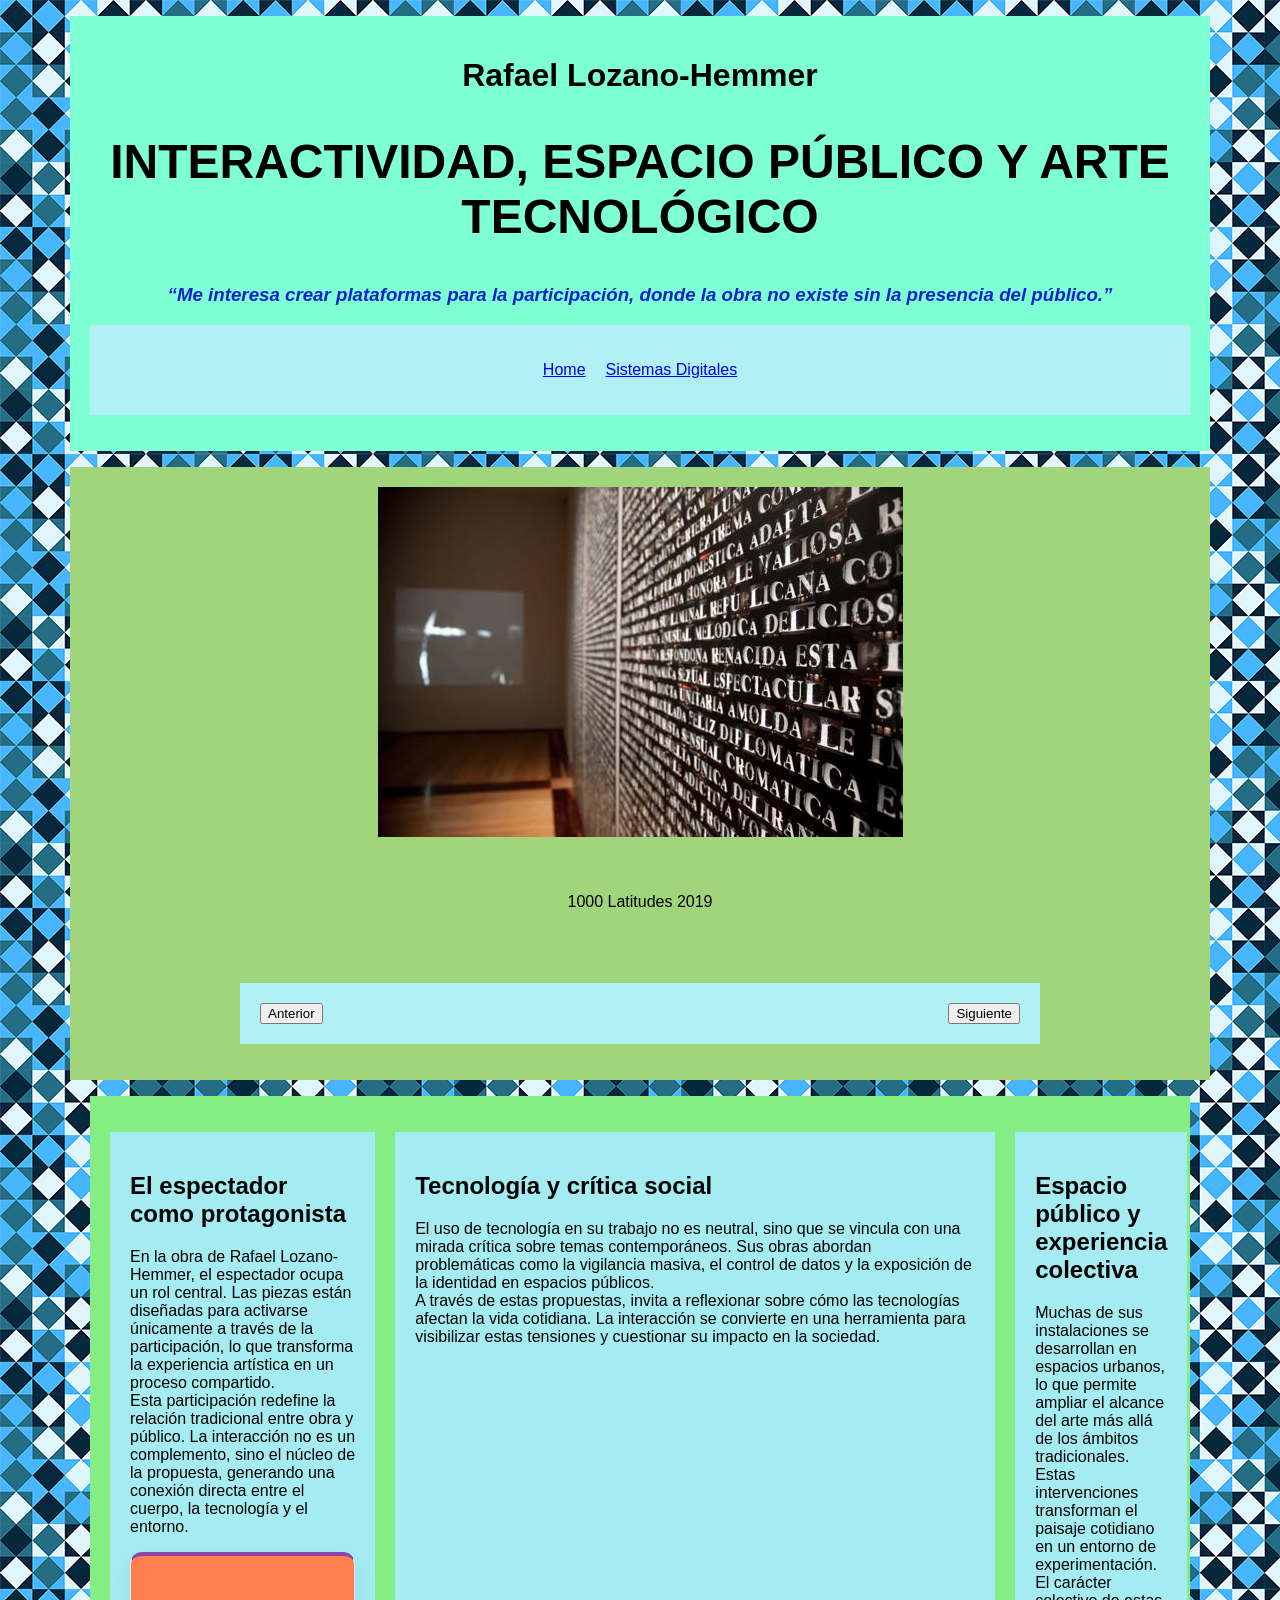
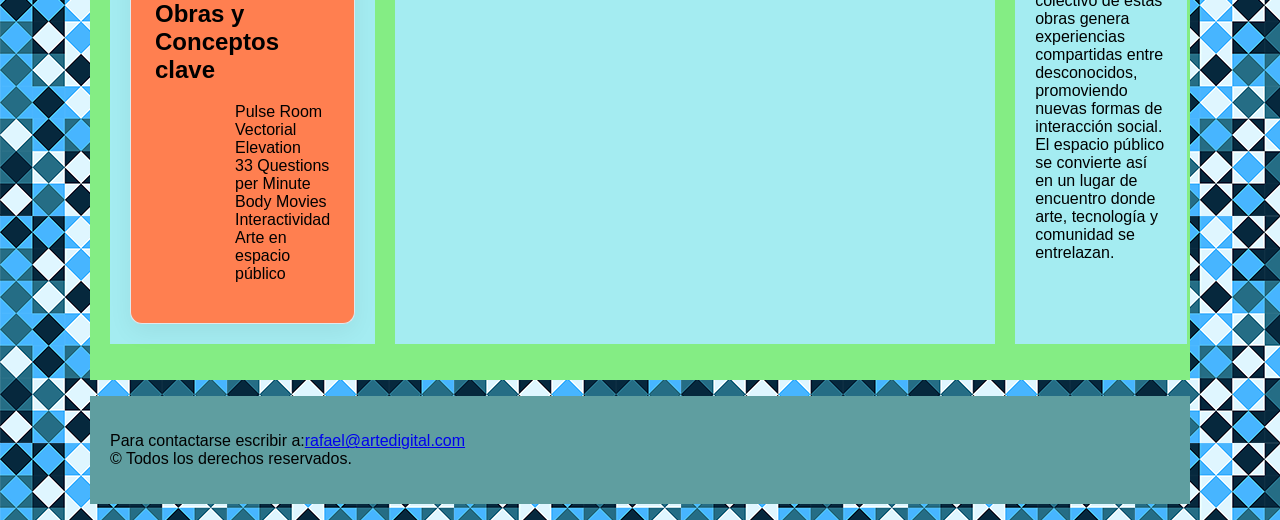
==== obras.html @ 2960396d "Create obras.html" ====
<!DOCTYPE html>
<html lang="es">
  <head>
    <meta charset="UTF-8" />
    <meta name="viewport" content="width=device-width, initial-scale=1.0" />
    <title>2doParcial-Recup-Marcolini-Tema3-main</title>
    <link rel="stylesheet" href="../css/estilos.css" />
    <link rel="preconnect" href="https://fonts.google.com/specimen/Abel" />
  </head>
  <body>
    <header>
      <h1>Rafael Lozano-Hemmer</h1>
      <h2 class="primer-titulo">
        Interactividad, espacio público y arte tecnológico
      </h2>
      <h3 id="frase">
        “Me interesa crear plataformas para la participación, donde la obra no
        existe sin la presencia del público.”
      </h3>

      <nav>
        <ul>
          <li><a href="index.html">Home</a></li>
          <li><a href="sistemas.html">Sistemas Digitales</a></li>
        </ul>
      </nav>
    </header>

    <!-- Galería de imágenes -->
    <div class="contenedor-imagenes">
      <section class="slider-container" aria-label="Galería de imágenes">
        <ul class="slides-list">
          <li class="slide active">
            <img src="img/1000_latitudes.jpg" alt="1000 Latitudes" />
            <div class="slide-info">
              <p class="obra">
                1000 Latitudes<time datetime="2019"> 2019</time>
              </p>
            </div>
          </li>
          <li class="slide">
            <img src="img/1984x1984.jpg" alt="1984x1984" />
            <div class="slide-info">
              <p class="obra">1984x1984<time datetime="2018"> 2018</time></p>
            </div>
          </li>
          <li class="slide">
            <img src="img/una-grieta.jpg" alt="Una Grieta" />
            <div class="slide-info">
              <p class="obra">
                Una Grieta en el reloj de arena<time datetime="2021">
                  2021</time
                >
              </p>
            </div>
          </li>
          <li class="slide">
            <img src="img/aereos.jpg" alt="Noticieros aéreos" />
            <div class="slide-info">
              <p class="obra">
                Noticieros aéreos<time datetime="2023"> 2023</time>
              </p>
            </div>
          </li>
          <li class="slide">
            <img src="img/suspension.jpg" alt="Suspensión amodal" />
            <div class="slide-info">
              <p class="obra">
                Suspensión amodal<time datetime="2003"> 2003</time>
              </p>
            </div>
          </li>
          <li class="slide">
            <img src="img/Apostasis.jpg" alt="Apostasis" />
            <div class="slide-info">
              <p class="obra">Apostasis<time datetime="2008"> 2008</time></p>
            </div>
          </li>
          <li class="slide">
            <img
              src="img/Interseccion.jpg"
              alt="Intersección articulada 2011"
            />
            <div class="slide-info">
              <p class="obra">
                Intersección articulada<time datetime="2011"> 2011</time>
              </p>
            </div>
          </li>
          <li class="slide">
            <img src="img/lozano-hemmer-3.jpg" alt="Pulse Topology" />
            <div class="slide-info">
              <p class="obra">
                Pulse Topology<time datetime="2022"> 2022</time>
              </p>
            </div>
          </li>
          <li class="slide">
            <img src="img/lozano-hemmer-1.jpg" alt="Vicius" />
            <div class="slide-info">
              <p class="obra">
                Vicius Circular Brathing<time datetime="2013"> 2013</time>
              </p>
            </div>
          </li>
        </ul>

        <nav class="slider-controls">
          <button type="button" class="btn-prev" aria-label="Imagen anterior">
            Anterior
          </button>
          <button type="button" class="btn-next" aria-label="Siguiente imagen">
            Siguiente
          </button>
        </nav>
      </section>
    </div>

    <main class="contenedor-columnas">
      <!--COLUMNA 1-->
      <div class="columna1">
        <section>
          <h2>El espectador como protagonista</h2>
          <p>
            En la obra de Rafael Lozano-Hemmer, el espectador ocupa un rol
            central. Las piezas están diseñadas para activarse únicamente a
            través de la participación, lo que transforma la experiencia
            artística en un proceso compartido.<br />

            Esta participación redefine la relación tradicional entre obra y
            público. La interacción no es un complemento, sino el núcleo de la
            propuesta, generando una conexión directa entre el cuerpo, la
            tecnología y el entorno.
          </p>
          <aside class="lista-obras">
            <h2>Obras y Conceptos clave</h2>
            <ul>
              <ol>
                Pulse Room
              </ol>
              <ol>
                Vectorial Elevation
              </ol>
              <ol>
                33 Questions per Minute
              </ol>
              <ol>
                Body Movies
              </ol>
              <ol>
                Interactividad
              </ol>
              <ol>
                Arte en espacio público
              </ol>
            </ul>
          </aside>
        </section>
      </div>

      <!--COLUMNA 2-->
      <div class="columna2">
        <section>
          <h2>Tecnología y crítica social</h2>
          <p>
            El uso de tecnología en su trabajo no es neutral, sino que se
            vincula con una mirada crítica sobre temas contemporáneos. Sus obras
            abordan problemáticas como la vigilancia masiva, el control de datos
            y la exposición de la identidad en espacios públicos.<br />

            A través de estas propuestas, invita a reflexionar sobre cómo las
            tecnologías afectan la vida cotidiana. La interacción se convierte
            en una herramienta para visibilizar estas tensiones y cuestionar su
            impacto en la sociedad.
          </p>

          <iframe
            width="560"
            height="315"
            src="https://www.youtube.com/embed/jTzojcaanDs?si=xQDPUKdVbat7E4q7"
            title="YouTube video player"
            frameborder="0"
            allow="accelerometer; autoplay; clipboard-write; encrypted-media; gyroscope; picture-in-picture; web-share"
            referrerpolicy="strict-origin-when-cross-origin"
            allowfullscreen
          ></iframe>
        </section>
      </div>

      <!--COLUMNA 3-->
      <div class="columna2">
        <section>
          <h2>Espacio público y experiencia colectiva</h2>
          <p>
            Muchas de sus instalaciones se desarrollan en espacios urbanos, lo
            que permite ampliar el alcance del arte más allá de los ámbitos
            tradicionales. Estas intervenciones transforman el paisaje cotidiano
            en un entorno de experimentación.<br />

            El carácter colectivo de estas obras genera experiencias compartidas
            entre desconocidos, promoviendo nuevas formas de interacción social.
            El espacio público se convierte así en un lugar de encuentro donde
            arte, tecnología y comunidad se entrelazan.
          </p>
        </section>
      </div>
    </main>

    <footer>
      <p>
        Para contactarse escribir a:<a href="mailto:rafael@artedigital.com"
          >rafael@artedigital.com</a
        ><br />
        &copy; Todos los derechos reservados.
      </p>
    </footer>

    <!-- conecta con los archivo js -->
    <script src="js/script2.js"></script>
  </body>
</html>
---- css/estilos.css ----
body {
  background-image: url("../img/fondo.png"); /* imagen de fondo  solicitada */
  font-family: "Barlow", sans-serif; /* Conectada la tipografía solicitada */
}

.contenedor-columnas {
  display: flex; /* Activa el Flexbox */
  gap: 20px;
  width: 100%;
  box-sizing: border-box;
  padding: 20px;
}

.columna {
  flex: 1;
  background-color: #a4ecf1;
  padding: 10px;
}

.columna1 {
  flex: 2; /* columna más ancha pag 2 y 3 */
  background-color: #a4ecf1;
}

.columna2 {
  flex: 1; /* columna más angosta pág 2 y 3 */
  background-color: #a4ecf1;
}

.lista-obras {
  background: coral;
  align-items: center;
  border-radius: 12px;
  padding: 1.5rem;
  box-shadow: 0 8px 24px rgba(0, 0, 0, 0.06);
  border: 1px solid #e1e8ed;
  border-top: 4px solid #8e44ad; /* Color de acento para destacar */
}

.imagen {
  width: 60%;
  height: 60%;
  display: block;
  text-align: center;
}

.imagen-inicio {
  width: 100%;
  height: auto;
  display: block;
  margin: 0 auto;
  text-align: center;
}

.slider-container {
  max-width: 800px;
  margin: 0 auto;
  position: relative;
  text-align: center;
}

/* Reset de la lista HTML */
.slides-list {
  list-style: none;
  padding: 0;
  margin: 0;
  position: relative;
}

/* Estado por defecto y visibilidad */
.slide {
  display: none;
}

.slide.active {
  display: inline-block;
  position: relative;
  text-align: center;
}

/* Estilos de la info de la obra */
.slide-info {
  position: inherit;
  font-size: medium;
  padding: 0, 50px 0;
  text-align: center;
}

.obra-year {
  margin: 4px 0 0 0;
  font-size: 2rem;
  color: #666666;
}

.slider-controls {
  display: flex;
  justify-content: space-between;
  margin-top: 20px;
}

header {
  background-color: aquamarine;
  margin: 1em auto 1em auto;
  max-width: 1100px;
  padding: 20px;
}

nav {
  background-color: #b1f1f6;
  margin: 1em auto 1em auto;
  max-width: 1100px;
  padding: 20px;
}

nav ul {
  list-style-type: none;
  padding: 0;
  display: flex;
  justify-content: center;
  gap: 20px;
}

div {
  background-color: rgb(161, 213, 124);
  margin: 1em auto 1em auto;
  max-width: 1100px;
  padding: 20px;
}

main {
  background-color: rgb(132, 237, 132);
  margin: 1em auto 1em auto;
  max-width: 1100px;
  padding: 20px;
  box-sizing: border-box;
}

h1 {
  text-align: center;
  font-size: 2em;
  margin-bottom: 0em;
}

h2.primer-titulo {
  text-align: center;
  font-size: 3em;
  text-transform: uppercase;
}

#frase {
  text-align: center;
  color: rgb(15, 34, 204);
  font-size: 1, 5em;
  font-style: italic;
  margin-bottom: 1em;
}

.contenedor-dato {
  background: #ffffff;
  padding: 2rem;
  border-radius: 12px;
  box-shadow: 0 4px 20px rgba(0, 0, 0, 0.08);
  max-width: 400px;
  width: 90%;
  text-align: center;
}

.contenedor-dato h2 {
  color: #2c3e50;
  margin-bottom: 1.5rem;
  font-size: 1.5rem;
}

.tarjeta-dato {
  background-color: #eef2f7;
  border-left: 4px solid #3498db;
  padding: 1.25rem;
  border-radius: 6px;
  min-height: 100px;
  display: flex;
  align-items: center;
  justify-content: center;
  margin-bottom: 1.5rem;
}

.texto-dato {
  color: #34495e;
  font-size: 1rem;
  line-height: 1.5;
  transition: opacity 0.2s ease-in-out;
}

.boton-dato {
  background-color: #3498db;
  color: #ffffff;
  border: none;
  padding: 0.75rem 1.5rem;
  font-size: 1rem;
  font-weight: 600;
  border-radius: 6px;
  cursor: pointer;
  transition: background-color 0.2s ease, transform 0.1s ease;
}

.boton-dato:hover {
  background-color: #2980b9;
}

.boton-dato:active {
  transform: scale(0.98);
}

footer {
  background-color: cadetblue;
  margin: 1em auto 1em auto;
  max-width: 1100px;
  padding: 20px;
  box-sizing: border-box;
}
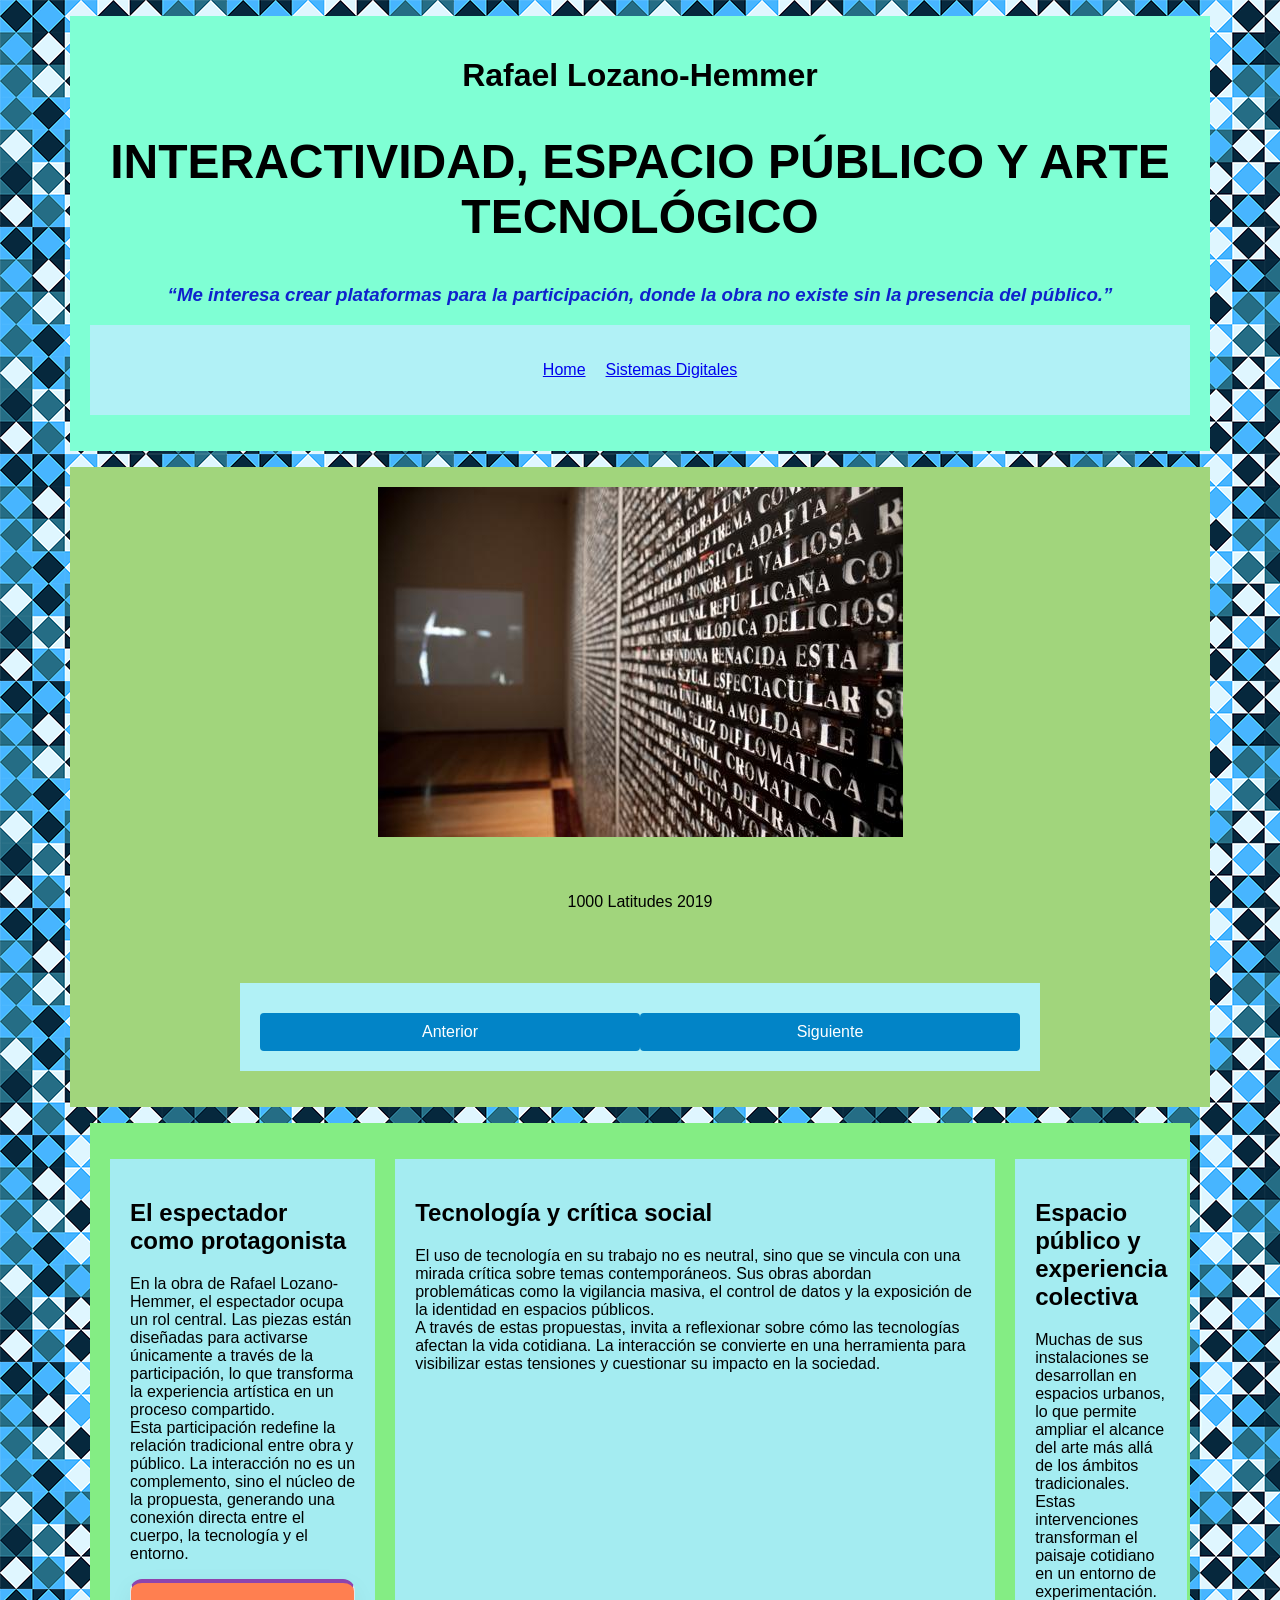
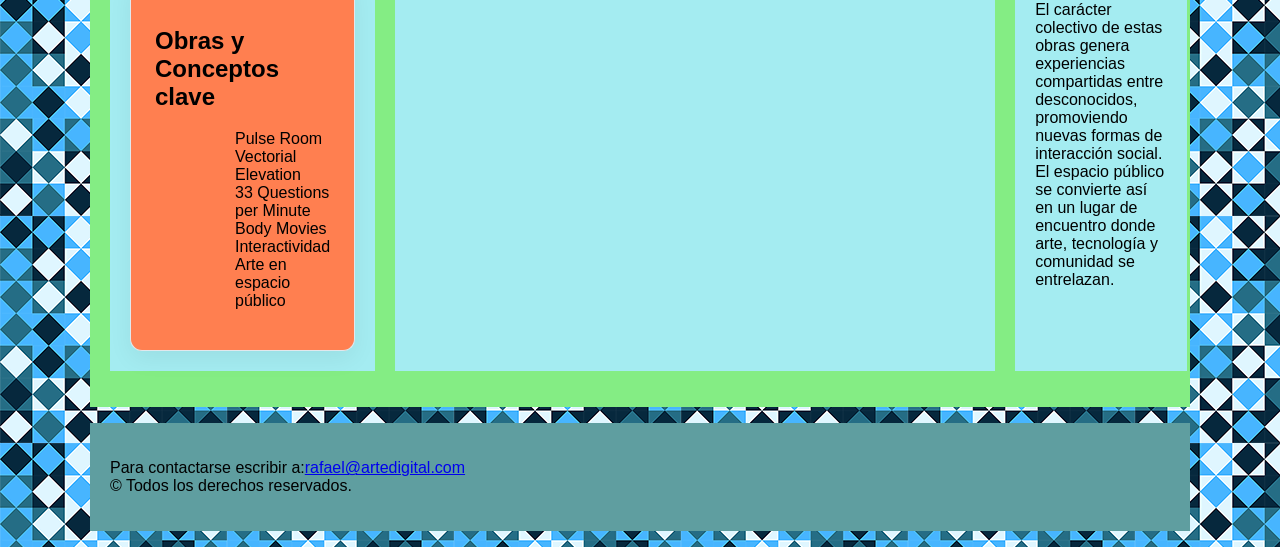
==== commit 908c1270: "Update obras.html" ====
--- a/obras.html
+++ b/obras.html
@@ -216,6 +216,6 @@
     </footer>
 
     <!-- conecta con los archivo js -->
-    <script src="js/script2.js"></script>
+    <script src="js/script2-fotos.js"></script>
   </body>
 </html>
--- a/css/estilos.css
+++ b/css/estilos.css
@@ -160,7 +160,7 @@
   padding: 2rem;
   border-radius: 12px;
   box-shadow: 0 4px 20px rgba(0, 0, 0, 0.08);
-  max-width: 400px;
+  max-width: 280px;
   width: 90%;
   text-align: center;
 }
@@ -210,6 +210,71 @@
   transform: scale(0.98);
 }
 
+.card {
+  background: #3d5783;
+  padding: 20px;
+  border-radius: 8px;
+  margin-bottom: 20px;
+}
+
+.bloque-obra {
+  background: #3d5783;
+  padding: 15px;
+  margin-bottom: 15px;
+  border-radius: 6px;
+}
+
+label {
+  display: block;
+  margin: 8px 0 4px;
+  font-size: 0.9rem;
+}
+
+input {
+  width: 100%;
+  padding: 8px;
+  margin-bottom: 8px;
+  background: #1e293b;
+  border: 1px solid #475569;
+  color: #fff;
+  border-radius: 4px;
+  box-sizing: border-box;
+}
+
+button {
+  background: #0284c7;
+  color: white;
+  border: none;
+  padding: 10px 15px;
+  border-radius: 4px;
+  cursor: pointer;
+  width: 100%;
+  font-size: 1rem;
+  margin-top: 10px;
+}
+
+button:hover {
+  background: #0369a1;
+}
+
+.btn-reset {
+  background: #dc7e26;
+}
+
+.btn-reset:hover {
+  background: #b9681c;
+}
+
+.oculto {
+  display: none;
+}
+
+hr {
+  border: 0;
+  border-top: 1px solid #334155;
+  margin: 10px 0;
+}
+
 footer {
   background-color: cadetblue;
   margin: 1em auto 1em auto;
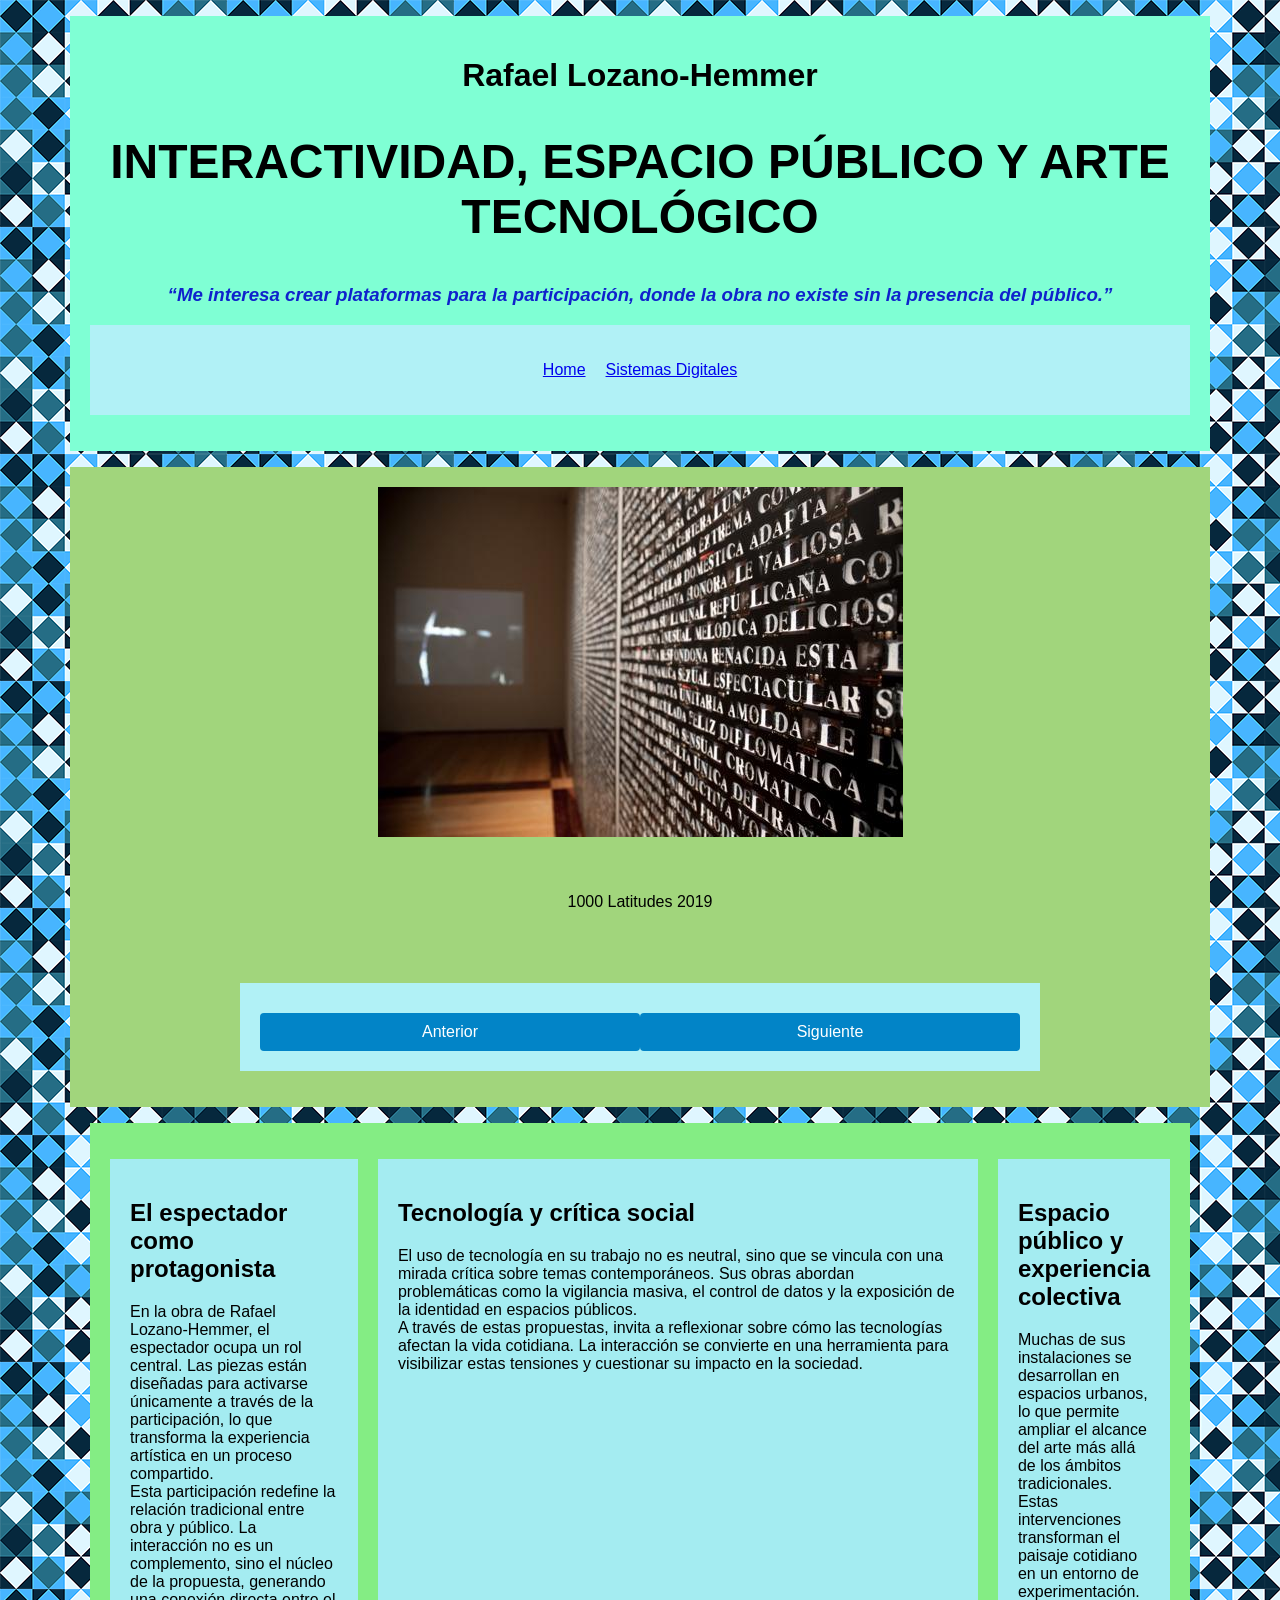
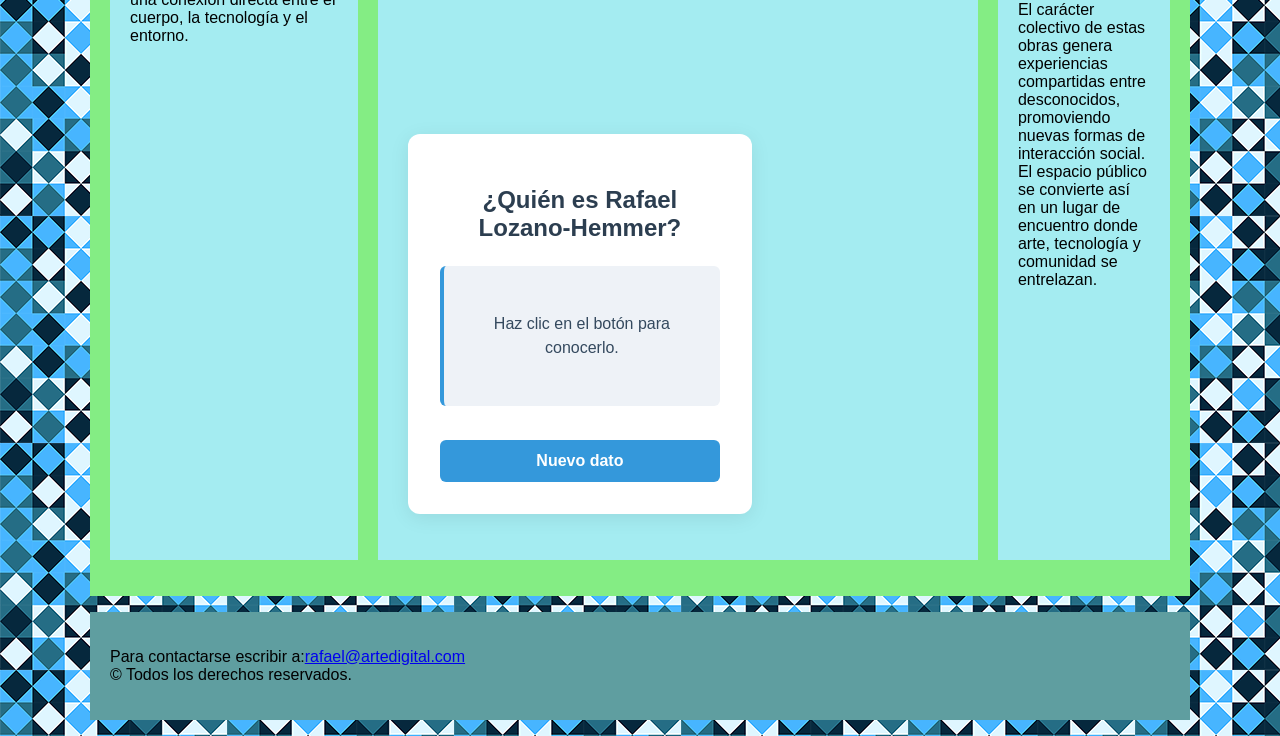
==== commit 78801112: "Update obras.html" ====
--- a/obras.html
+++ b/obras.html
@@ -132,29 +132,6 @@
             propuesta, generando una conexión directa entre el cuerpo, la
             tecnología y el entorno.
           </p>
-          <aside class="lista-obras">
-            <h2>Obras y Conceptos clave</h2>
-            <ul>
-              <ol>
-                Pulse Room
-              </ol>
-              <ol>
-                Vectorial Elevation
-              </ol>
-              <ol>
-                33 Questions per Minute
-              </ol>
-              <ol>
-                Body Movies
-              </ol>
-              <ol>
-                Interactividad
-              </ol>
-              <ol>
-                Arte en espacio público
-              </ol>
-            </ul>
-          </aside>
         </section>
       </div>
 
@@ -184,6 +161,16 @@
             referrerpolicy="strict-origin-when-cross-origin"
             allowfullscreen
           ></iframe>
+
+          <div class="columna">
+            <section class="contenedor-dato">
+              <h2>¿Quién es Rafael Lozano-Hemmer?</h2>
+              <article class="tarjeta-dato">
+                <p class="texto-dato">Haz clic en el botón para conocerlo.</p>
+              </article>
+              <button type="button" class="boton-dato">Nuevo dato</button>
+            </section>
+          </div>
         </section>
       </div>
 
@@ -217,5 +204,6 @@
 
     <!-- conecta con los archivo js -->
     <script src="js/script2-fotos.js"></script>
+    <script src="js/script1-datos.js"></script>
   </body>
 </html>
